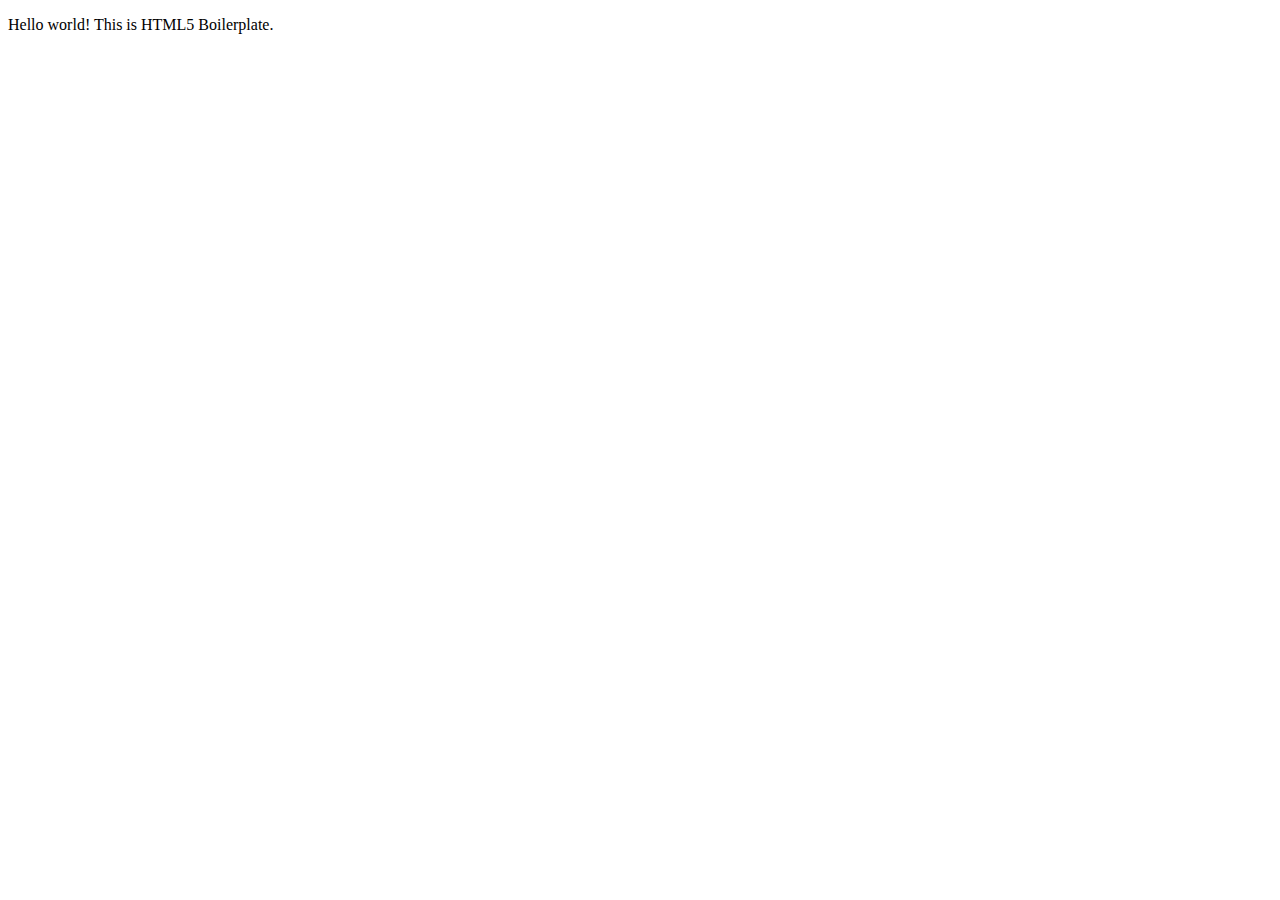
==== about/index.html @ ace93a31 "Initial commit" ====
<!doctype html>
<html class="no-js" lang="">

<head>
  <meta charset="utf-8">
  <title></title>
  <meta name="description" content="">
  <meta name="viewport" content="width=device-width, initial-scale=1">

  <meta property="og:title" content="">
  <meta property="og:type" content="">
  <meta property="og:url" content="">
  <meta property="og:image" content="">

  <link rel="manifest" href="../site.webmanifest">
  <link rel="apple-touch-icon" href="../icon.png">
  <!-- Place favicon.ico in the root directory -->

  <link rel="stylesheet" href="../css/normalize.css">
  <link rel="stylesheet" href="../css/main.css">

  <meta name="theme-color" content="#fafafa">
</head>

<body>

  <!-- Add your site or application content here -->
  <p>Hello world! This is HTML5 Boilerplate.</p>
  <script src="../js/vendor/modernizr-3.11.2.min.js"></script>
  <script src="../js/plugins.js"></script>
  <script src="../js/main.js"></script>

  <!-- Google Analytics: change UA-XXXXX-Y to be your site's ID. -->
  <script>
    window.ga = function () { ga.q.push(arguments) }; ga.q = []; ga.l = +new Date;
    ga('create', 'UA-XXXXX-Y', 'auto'); ga('set', 'anonymizeIp', true); ga('set', 'transport', 'beacon'); ga('send', 'pageview')
  </script>
  <script src="https://www.google-analytics.com/analytics.js" async></script>
</body>

</html>
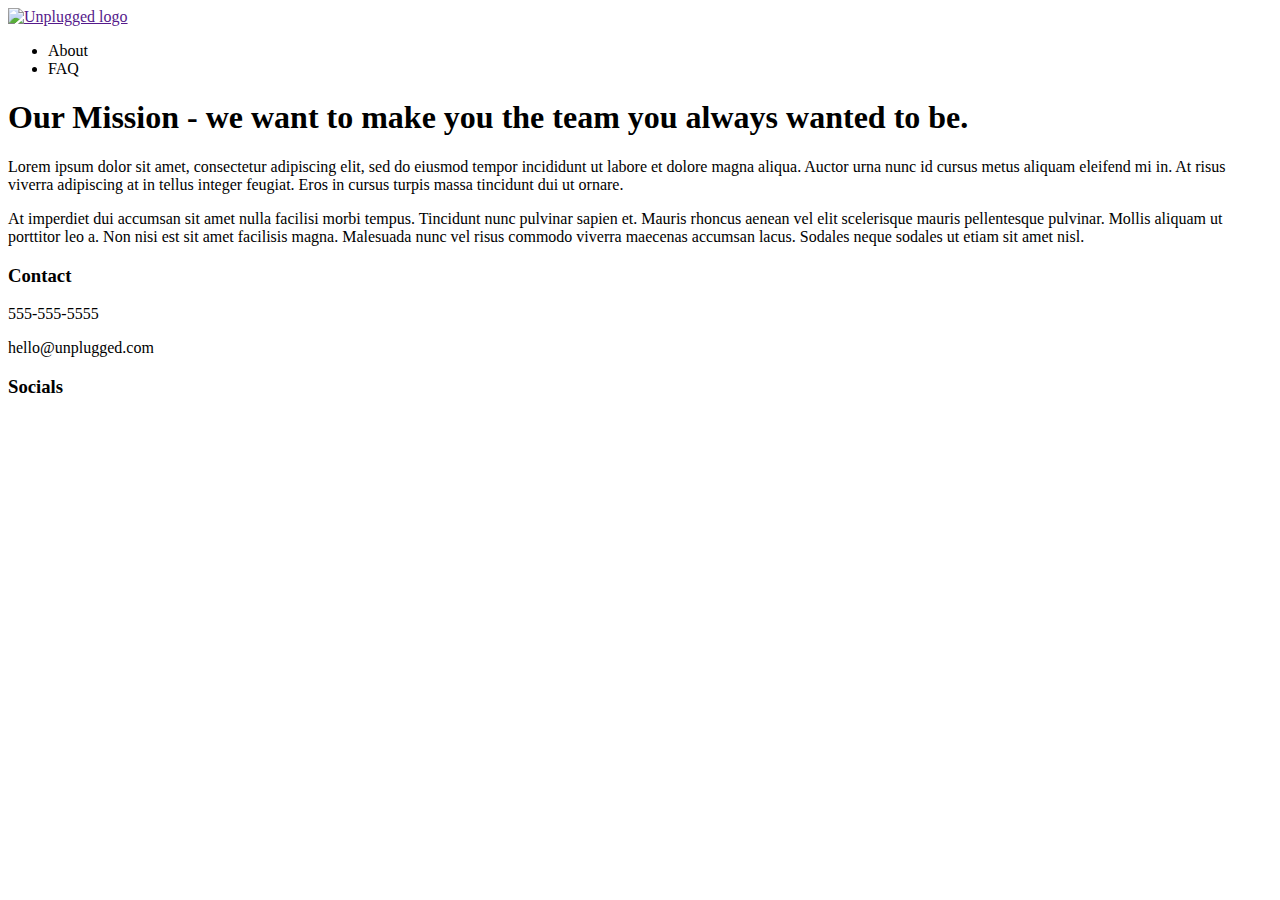
==== commit c7347db8: "header and footer html" ====
--- a/about/index.html
+++ b/about/index.html
@@ -25,7 +25,53 @@
 <body>
 
   <!-- Add your site or application content here -->
-  <p>Hello world! This is HTML5 Boilerplate.</p>
+  <header>
+    <div>
+     <a href=""><img src="" alt="Unplugged logo" /></a>
+     <div></div>
+     <nav>
+        <ul>
+          <li>About</li>
+          <li>FAQ</li>
+        </ul>
+     </nav>
+    </div>
+  </header>
+  <main>
+    <section>
+      <h1>Our Mission - we want to make you the team you always wanted to be.</h1>
+    </section>
+      <aside>
+        <p>Lorem ipsum dolor sit amet, consectetur adipiscing elit, sed do eiusmod tempor incididunt ut labore et dolore magna aliqua. Auctor urna nunc id cursus metus aliquam eleifend mi in. At risus viverra adipiscing at in tellus integer feugiat. Eros in cursus turpis massa tincidunt dui ut ornare.</p>
+        <p>At imperdiet dui accumsan sit amet nulla facilisi morbi tempus. Tincidunt nunc pulvinar sapien et. Mauris rhoncus aenean vel elit scelerisque mauris pellentesque pulvinar. Mollis aliquam ut porttitor leo a. Non nisi est sit amet facilisis magna. Malesuada nunc vel risus commodo viverra maecenas accumsan lacus. Sodales neque sodales ut etiam sit amet nisl.</p>
+      </aside>
+  </main>
+  <footer>
+    <div>
+      <div>
+        <div>
+          <div>
+            <p><a href="https://www.facebook.com/yoursite" target="_blank" rel="noopener"></a></p>
+          </div>
+        </div>
+      </div>
+    </div>
+    <div>
+  <footer>
+  <div class="footer-content">
+    <div>
+      <h3>Contact</h3>
+      <p>555-555-5555</p>
+      <p>hello@unplugged.com</p>
+    </div>
+    <div class="social">
+      <h3>Socials</h3>
+      <p><a href="https://www.facebook.com"></a></p>
+      <p><a href="https://www,twitter.com"></a></p>
+      <p><a href="https://www.instagram.com"></a></p>
+    </div>
+  </div>
+</footer>
   <script src="../js/vendor/modernizr-3.11.2.min.js"></script>
   <script src="../js/plugins.js"></script>
   <script src="../js/main.js"></script>
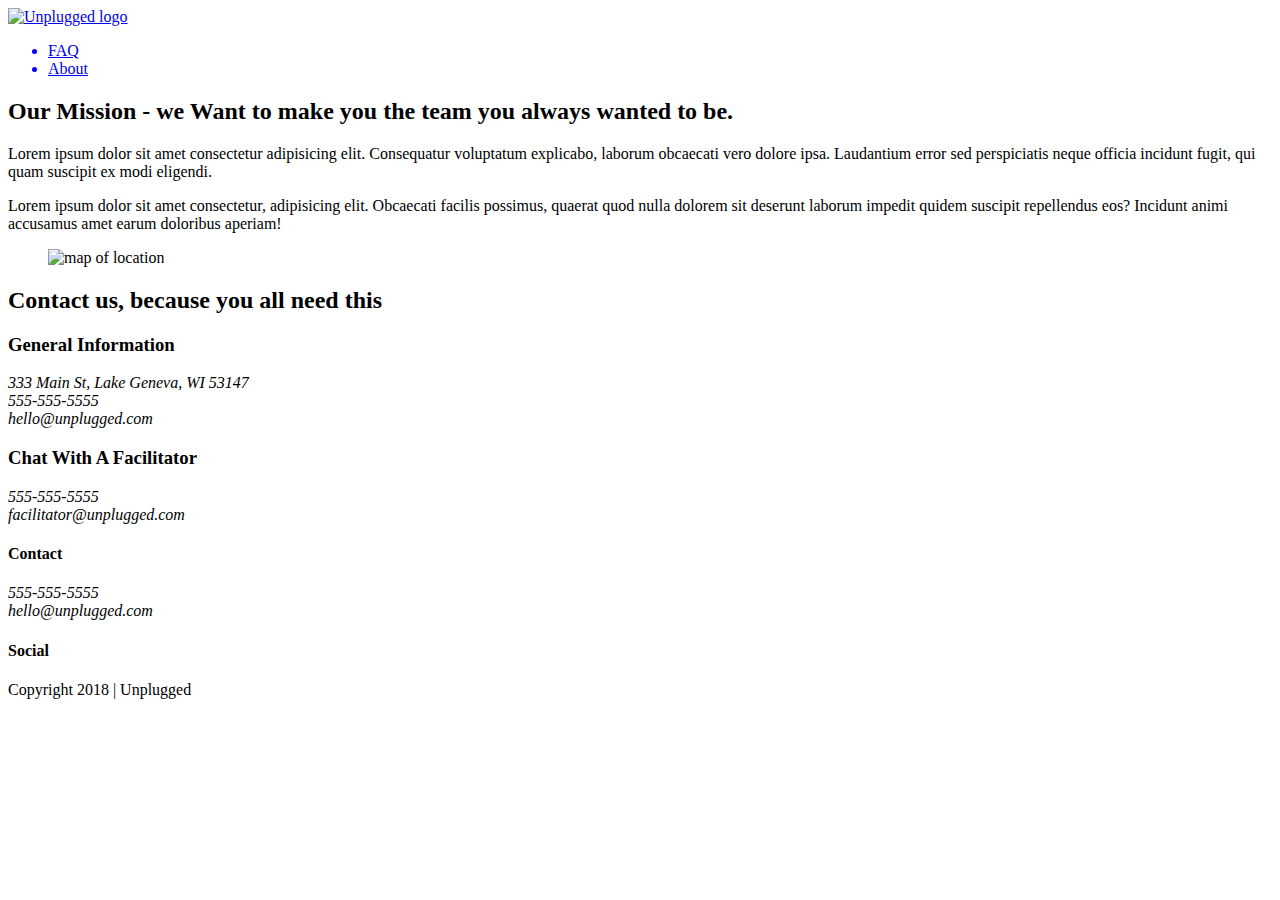
==== commit 82538a70: "About page HTML" ====
--- a/about/index.html
+++ b/about/index.html
@@ -26,52 +26,70 @@
 
   <!-- Add your site or application content here -->
   <header>
-    <div>
-     <a href=""><img src="" alt="Unplugged logo" /></a>
-     <div></div>
-     <nav>
-        <ul>
-          <li>About</li>
-          <li>FAQ</li>
-        </ul>
-     </nav>
-    </div>
+    <div class="content-wrapper">
+      <a href="../index.html"><img src="" alt="Unplugged logo" /></a>
+      <div class="header-divider">
+        <nav>
+            <ul>
+              <a href="faq/index.html" target="_blank"><li>FAQ</li></a>
+              <a href="about/index.html" target="_blank"><li>About</li></a>
+            </ul>
+        </nav>
+      </div>
   </header>
   <main>
-    <section>
-      <h1>Our Mission - we want to make you the team you always wanted to be.</h1>
+    <section class="mission">
+      <div class="content-wrapper">
+        <div class="mission-content">
+          <h2>Our Mission - we Want to make you the team you always wanted to be.</h2>
+          <p>Lorem ipsum dolor sit amet consectetur adipisicing elit. Consequatur voluptatum explicabo, laborum obcaecati vero dolore ipsa. Laudantium error sed perspiciatis neque officia incidunt fugit, qui quam suscipit ex modi eligendi.</p>
+          <p>Lorem ipsum dolor sit amet consectetur, adipisicing elit. Obcaecati facilis possimus, quaerat quod nulla dolorem sit deserunt laborum impedit quidem suscipit repellendus eos? Incidunt animi accusamus amet earum doloribus aperiam!</p>
+        </div>
+      </div> <!-- mission content wrapper ends -->
     </section>
-      <aside>
-        <p>Lorem ipsum dolor sit amet, consectetur adipiscing elit, sed do eiusmod tempor incididunt ut labore et dolore magna aliqua. Auctor urna nunc id cursus metus aliquam eleifend mi in. At risus viverra adipiscing at in tellus integer feugiat. Eros in cursus turpis massa tincidunt dui ut ornare.</p>
-        <p>At imperdiet dui accumsan sit amet nulla facilisi morbi tempus. Tincidunt nunc pulvinar sapien et. Mauris rhoncus aenean vel elit scelerisque mauris pellentesque pulvinar. Mollis aliquam ut porttitor leo a. Non nisi est sit amet facilisis magna. Malesuada nunc vel risus commodo viverra maecenas accumsan lacus. Sodales neque sodales ut etiam sit amet nisl.</p>
-      </aside>
+    <section class="map">
+      <figure>
+        <img src="" alt="map of location">
+      </figure>
+    </section>
+    <section class="contact-section">
+      <div class="general-contact">
+        <h2>Contact us, because you all need this</h2>
+        <h3>General Information</h3>
+        <address>333 Main St, Lake Geneva, WI 53147 <br>
+          555-555-5555 <br>
+          hello@unplugged.com</address>
+      </div>
+      <div class="facilitator">
+        <h3>Chat With A Facilitator</h3>
+        <address>555-555-5555 <br>
+          facilitator@unplugged.com</address>
+      </div>
+    </section>
   </main>
-  <footer>
-    <div>
-      <div>
-        <div>
-          <div>
-            <p><a href="https://www.facebook.com/yoursite" target="_blank" rel="noopener"></a></p>
+  
+      <footer>
+        <div class="content-wrapper">
+          <div class="footer-content">
+            <div class="contact">
+              <h4>Contact</h4>
+              <address>
+                <p>555-555-5555 <br>
+                  hello@unplugged.com</p>
+              </address>
+            </div>
+            <div class="social">
+              <h4>Social</h4>
+              <div class="social-icons">
+                <p><a href="https://www.facebook.com"></a></p>
+                <p><a href="https://www,twitter.com"></a></p>
+                <p><a href="https://www.instagram.com"></a></p>
+              </div>
+            </div>
           </div>
-        </div>
-      </div>
-    </div>
-    <div>
-  <footer>
-  <div class="footer-content">
-    <div>
-      <h3>Contact</h3>
-      <p>555-555-5555</p>
-      <p>hello@unplugged.com</p>
-    </div>
-    <div class="social">
-      <h3>Socials</h3>
-      <p><a href="https://www.facebook.com"></a></p>
-      <p><a href="https://www,twitter.com"></a></p>
-      <p><a href="https://www.instagram.com"></a></p>
-    </div>
-  </div>
-</footer>
+        
+      <div class="copyright"><p>Copyright 2018 | Unplugged</p></div>
+    </footer>
   <script src="../js/vendor/modernizr-3.11.2.min.js"></script>
   <script src="../js/plugins.js"></script>
   <script src="../js/main.js"></script>
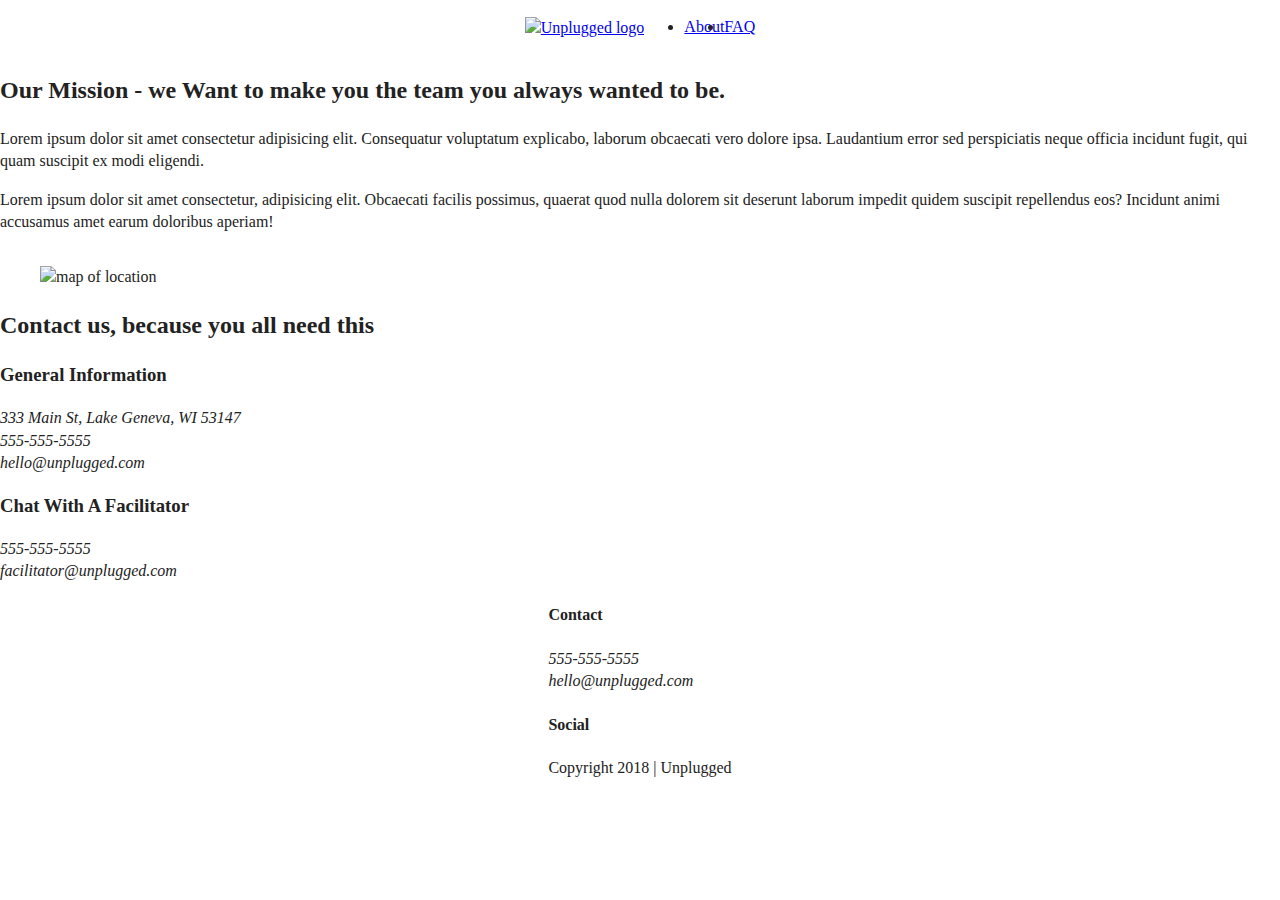
==== commit e8a485e9: "Layout css" ====
--- a/about/index.html
+++ b/about/index.html
@@ -30,10 +30,10 @@
       <a href="../index.html"><img src="" alt="Unplugged logo" /></a>
       <div class="header-divider">
         <nav>
-            <ul>
-              <a href="faq/index.html" target="_blank"><li>FAQ</li></a>
-              <a href="about/index.html" target="_blank"><li>About</li></a>
-            </ul>
+          <ul>
+            <li><a href="about/index.html">About</a></li>
+            <li><a href="faq/index.html">FAQ</a></li>
+          </ul>
         </nav>
       </div>
   </header>
@@ -71,7 +71,7 @@
       <footer>
         <div class="content-wrapper">
           <div class="footer-content">
-            <div class="contact">
+            <div class="contact-section">
               <h4>Contact</h4>
               <address>
                 <p>555-555-5555 <br>
--- a/css/main.css
+++ b/css/main.css
@@ -0,0 +1,357 @@
+/*! HTML5 Boilerplate v6.1.0 | MIT License | https://html5boilerplate.com/ */
+
+/*
+ * What follows is the result of much research on cross-browser styling.
+ * Credit left inline and big thanks to Nicolas Gallagher, Jonathan Neal,
+ * Kroc Camen, and the H5BP dev community and team.
+ */
+
+/* ==========================================================================
+   Base styles: opinionated defaults
+   ========================================================================== */
+
+html {
+    color: #222;
+    font-size: 1em;
+    line-height: 1.4;
+}
+
+/*
+ * Remove text-shadow in selection highlight:
+ * https://twitter.com/miketaylr/status/12228805301
+ *
+ * Vendor-prefixed and regular ::selection selectors cannot be combined:
+ * https://stackoverflow.com/a/16982510/7133471
+ *
+ * Customize the background color to match your design.
+ */
+
+::-moz-selection {
+    background: #b3d4fc;
+    text-shadow: none;
+}
+
+::selection {
+    background: #b3d4fc;
+    text-shadow: none;
+}
+
+/*
+ * A better looking default horizontal rule
+ */
+
+hr {
+    display: block;
+    height: 1px;
+    border: 0;
+    border-top: 1px solid #ccc;
+    margin: 1em 0;
+    padding: 0;
+}
+
+/*
+ * Remove the gap between audio, canvas, iframes,
+ * images, videos and the bottom of their containers:
+ * https://github.com/h5bp/html5-boilerplate/issues/440
+ */
+
+audio,
+canvas,
+iframe,
+img,
+svg,
+video {
+    vertical-align: middle;
+}
+
+/*
+ * Remove default fieldset styles.
+ */
+
+fieldset {
+    border: 0;
+    margin: 0;
+    padding: 0;
+}
+
+/*
+ * Allow only vertical resizing of textareas.
+ */
+
+textarea {
+    resize: vertical;
+}
+
+/* ==========================================================================
+   Browser Upgrade Prompt
+   ========================================================================== */
+
+.browserupgrade {
+    margin: 0.2em 0;
+    background: #ccc;
+    color: #000;
+    padding: 0.2em 0;
+}
+
+/* ==========================================================================
+   Author's custom styles
+   ========================================================================== */
+    /* -------------------- Base Header - Footer Styles -------------------- */
+   header,
+   footer {
+       display: flex;
+       justify-content: center;
+       align-items: center;
+       flex-flow: row wrap;
+   }
+
+   header .content-wrapper {
+    display: flex;
+    justify-content: center;
+    align-items: center;
+    flex-flow: row wrap;
+}
+header nav {
+    display: flex;
+    justify-content: space-around;
+    align-items: center;
+    flex-flow: row wrap;
+}
+header nav ul {
+    display: flex;
+    justify-content: center;
+    align-items: center;
+}
+footer social-icons {
+    display: flex;
+    justify-content: center;
+    align-items: center;
+}
+footer social p {
+    display: flex;
+    justify-content: center;
+    align-items: center;
+}
+hero-area {
+    display: flex;
+    justify-content: center;
+    align-items: center;
+}
+aside {
+    display: flex;
+    justify-content: center;
+    align-items: center;
+    flex-flow: row wrap;
+} 
+.mission {
+    display: flex;
+    justify-content: center;
+    align-items: center;
+    flex-flow: row wrap;
+}
+
+contact-section {
+    display: flex;
+    justify-content: center;
+    align-items: center;
+    flex-flow: row wrap;
+}
+.faq {
+    display: flex;
+    justify-content: center;
+    align-items: center;
+    flex-flow: row wrap;
+}
+.faq content-wrapper {
+    display: flex;
+    justify-content: center;
+    align-items: center;
+    flex-flow: row wrap;
+}
+
+
+
+
+
+
+
+
+
+
+
+
+
+
+
+/* ==========================================================================
+   Helper classes
+   ========================================================================== */
+
+/*
+ * Hide visually and from screen readers
+ */
+
+.hidden {
+    display: none !important;
+}
+
+/*
+ * Hide only visually, but have it available for screen readers:
+ * https://snook.ca/archives/html_and_css/hiding-content-for-accessibility
+ *
+ * 1. For long content, line feeds are not interpreted as spaces and small width
+ *    causes content to wrap 1 word per line:
+ *    https://medium.com/@jessebeach/beware-smushed-off-screen-accessible-text-5952a4c2cbfe
+ */
+
+.visuallyhidden {
+    border: 0;
+    clip: rect(0 0 0 0);
+    height: 1px;
+    margin: -1px;
+    overflow: hidden;
+    padding: 0;
+    position: absolute;
+    width: 1px;
+    white-space: nowrap; /* 1 */
+}
+
+/*
+ * Extends the .visuallyhidden class to allow the element
+ * to be focusable when navigated to via the keyboard:
+ * https://www.drupal.org/node/897638
+ */
+
+.visuallyhidden.focusable:active,
+.visuallyhidden.focusable:focus {
+    clip: auto;
+    height: auto;
+    margin: 0;
+    overflow: visible;
+    position: static;
+    width: auto;
+    white-space: inherit;
+}
+
+/*
+ * Hide visually and from screen readers, but maintain layout
+ */
+
+.invisible {
+    visibility: hidden;
+}
+
+/*
+ * Clearfix: contain floats
+ *
+ * For modern browsers
+ * 1. The space content is one way to avoid an Opera bug when the
+ *    `contenteditable` attribute is included anywhere else in the document.
+ *    Otherwise it causes space to appear at the top and bottom of elements
+ *    that receive the `clearfix` class.
+ * 2. The use of `table` rather than `block` is only necessary if using
+ *    `:before` to contain the top-margins of child elements.
+ */
+
+.clearfix:before,
+.clearfix:after {
+    content: " "; /* 1 */
+    display: table; /* 2 */
+}
+
+.clearfix:after {
+    clear: both;
+}
+
+/* ==========================================================================
+   EXAMPLE Media Queries for Responsive Design.
+   These examples override the primary ('mobile first') styles.
+   Modify as content requires.
+   ========================================================================== */
+
+@media only screen and (min-width: 35em) {
+    /* Style adjustments for viewports that meet the condition */
+}
+
+@media print,
+       (-webkit-min-device-pixel-ratio: 1.25),
+       (min-resolution: 1.25dppx),
+       (min-resolution: 120dpi) {
+    /* Style adjustments for high resolution devices */
+}
+
+/* ==========================================================================
+   Print styles.
+   Inlined to avoid the additional HTTP request:
+   https://www.phpied.com/delay-loading-your-print-css/
+   ========================================================================== */
+
+@media print {
+    *,
+    *:before,
+    *:after {
+        background: transparent !important;
+        color: #000 !important; /* Black prints faster */
+        -webkit-box-shadow: none !important;
+        box-shadow: none !important;
+        text-shadow: none !important;
+    }
+
+    a,
+    a:visited {
+        text-decoration: underline;
+    }
+
+    a[href]:after {
+        content: " (" attr(href) ")";
+    }
+
+    abbr[title]:after {
+        content: " (" attr(title) ")";
+    }
+
+    /*
+     * Don't show links that are fragment identifiers,
+     * or use the `javascript:` pseudo protocol
+     */
+
+    a[href^="#"]:after,
+    a[href^="javascript:"]:after {
+        content: "";
+    }
+
+    pre {
+        white-space: pre-wrap !important;
+    }
+    pre,
+    blockquote {
+        border: 1px solid #999;
+        page-break-inside: avoid;
+    }
+
+    /*
+     * Printing Tables:
+     * http://css-discuss.incutio.com/wiki/Printing_Tables
+     */
+
+    thead {
+        display: table-header-group;
+    }
+
+    tr,
+    img {
+        page-break-inside: avoid;
+    }
+
+    p,
+    h2,
+    h3 {
+        orphans: 3;
+        widows: 3;
+    }
+
+    h2,
+    h3 {
+        page-break-after: avoid;
+    }
+}
